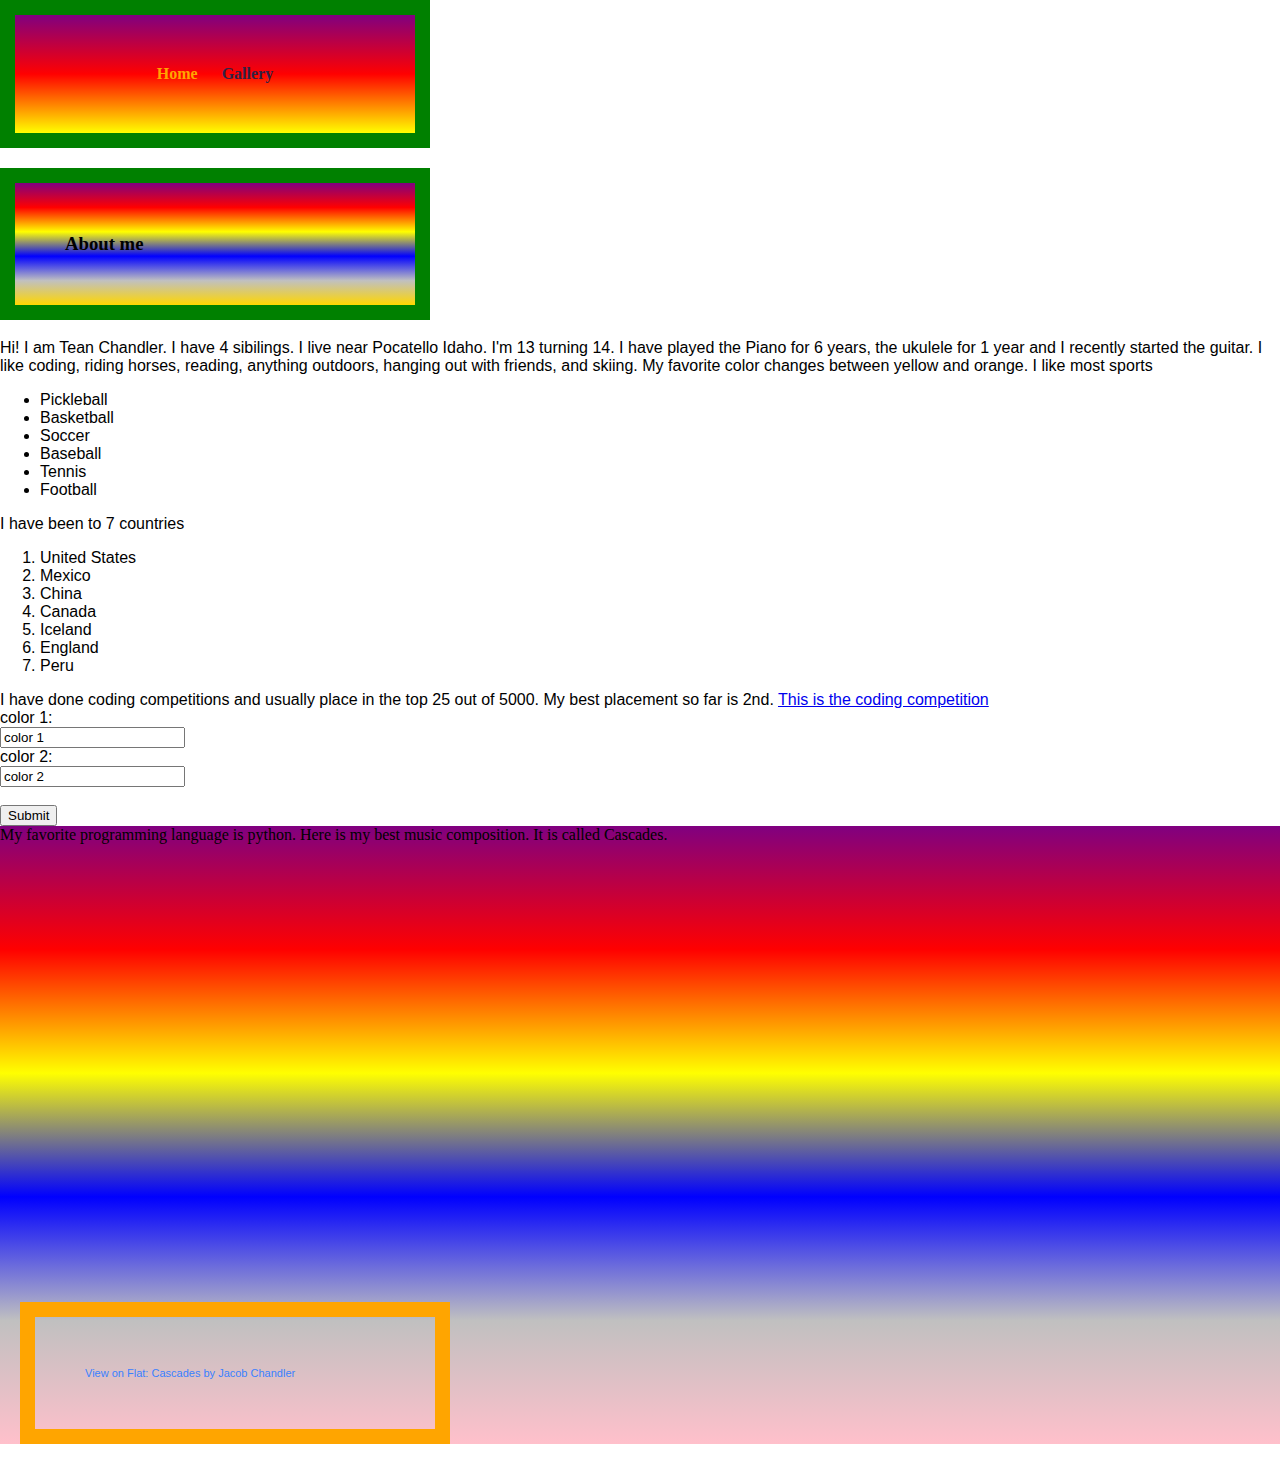
==== index.html @ 392b414c "Update index.html" ====
<!DOCTYPE html>
<html>
    <head>
        <title>
            RevolutionaryPenguin
        </title>
        <link rel="stylesheet" href="global.css" />
    </head>
    <body>
        <nav>
            <a href="index.html" class="selected">Home</a>
            <a href="gallery.html">Gallery</a>
        </nav>
        <h3>
            About me
        </h3>
        <article>
            Hi! I am Tean Chandler. I have 4 sibilings. I live near Pocatello Idaho. I'm 13 turning 14. I have played the Piano for 6 years, the ukulele for 1 year and I recently started the guitar. I like coding, riding horses, reading, anything outdoors, hanging out with friends, and skiing. My favorite color changes between yellow and orange. I like most sports
            <ul>
                <li>Pickleball</li>
                <li>Basketball</li>
                <li>Soccer</li>
                <li>Baseball</li>
                <li>Tennis</li>
                <li>Football</li>
            </ul> 
            I have been to 7 countries
            <ol>
                <li>United States</li>
                <li>Mexico</li>
                <li>China</li>
                <li>Canada</li>
                <li>Iceland</li>
                <li>England</li>
                <li>Peru</li>
            </ol>
            I have done coding competitions and usually place in the top 25 out of 5000. My best placement so far is 2nd.
            <a href="https://codecombat.com/league">This is the coding competition</a>
            <form action="revolutionarypenguin.github.io/purplered.html">
            <label for="color 1">color 1:</label><br>
            <input type="text" id="color 1" name="color 1" value="color 1"><br>
            <label for="color 2">color 2:</label><br>
            <input type="text" id="color 2" name="color 2" value="color 2"><br><br>
            <input type="submit" value="Submit">
            </form> 
        </article>
        <footer>
            My favorite programming language is python.
            Here is my best music composition. It is called Cascades.
            <iframe src="https://flat.io/embed/633afdd92aaac900140e09e9?_l=true" height="450" width="750" frameBorder="0" allowfullscreen></iframe><div style="font-size: 11px; color: #3981FF;line-break: anywhere;word-break: normal;overflow: hidden;white-space: nowrap;text-overflow: ellipsis; font-family: Inter, Helvetica Neue, Helvetica, Arial, sans-serif,sans-serif;margin-top: 4px">View on <a href="https://flat.io" target="_blank" style="color: #3981FF; text-decoration: none;" title="Music notation software">Flat</a>: <a href="https://flat.io/score/633afdd92aaac900140e09e9" target="_blank" style="color: #3981FF; text-decoration: none;">Cascades</a> by <a href="https://flat.io/@RevolutionaryPenguin" target="_blank" style="color: #3981FF; text-decoration: none;">Jacob Chandler</a></div>
        </footer>
    </body>
</html>
---- global.css ----
body{
	margin: 0;
}
nav{
	width: 300px;
	float: middle;
  	border: 15px solid green;
  	padding: 50px;
	background-image: linear-gradient(purple, red, yellow);
	margin-bottom: 20px;
	text-align: center;
}

nav a{
	color: #324;
        font-family: cursive;
	font-weight: bold;
	text-decoration: none;
	display: inline-block;
	margin: 0 10px;
}
nav a:hover{
	text-decoration: underline;
}
nav a.selected{
	color: orange;
}
article{
        font-family: sans-serif;
	font-weight: 200;
}
h3{
	width: 300px;
  	border: 15px solid green;
  	padding: 50px;
	font-family: serif;
	font-weight: bold;
	background-image: linear-gradient(purple, red, yellow, blue, silver, gold);
}
button {
    appearance: auto;
    writing-mode: horizontal-tb !important;
    font-style: ;
    font-variant-ligatures: ;
    font-variant-caps: ;
    font-variant-numeric: ;
    font-variant-east-asian: ;
    font-weight: ;
    font-stretch: ;
    font-size: ;
    font-family: cursive;
    text-rendering: auto;
    color: buttontext;
    letter-spacing: normal;
    word-spacing: normal;
    line-height: normal;
    text-transform: none;
    text-indent: 0px;
    text-shadow: none;
    display: inline-block;
    text-align: center;
    align-items: flex-start;
    cursor: default;
    box-sizing: border-box;
    background-color: buttonface;
    margin: 0em;
    padding: 1px 6px;
    border-width: 2px;
    border-style: outset;
    border-color: buttonborder;
    border-image: initial;
}
div {
  width: 300px;
  border: 15px solid orange;
  padding: 50px;
  margin: 20px;
}
@media (min-width: 600px)
figure{
	float: left;
	background-color: blue;
	margin:0 0 20px 0;
	width: 50%;
	text-align: center;
	position: relative;
}
footer{
background-image: linear-gradient(purple, red, yellow, blue, silver, pink);
}
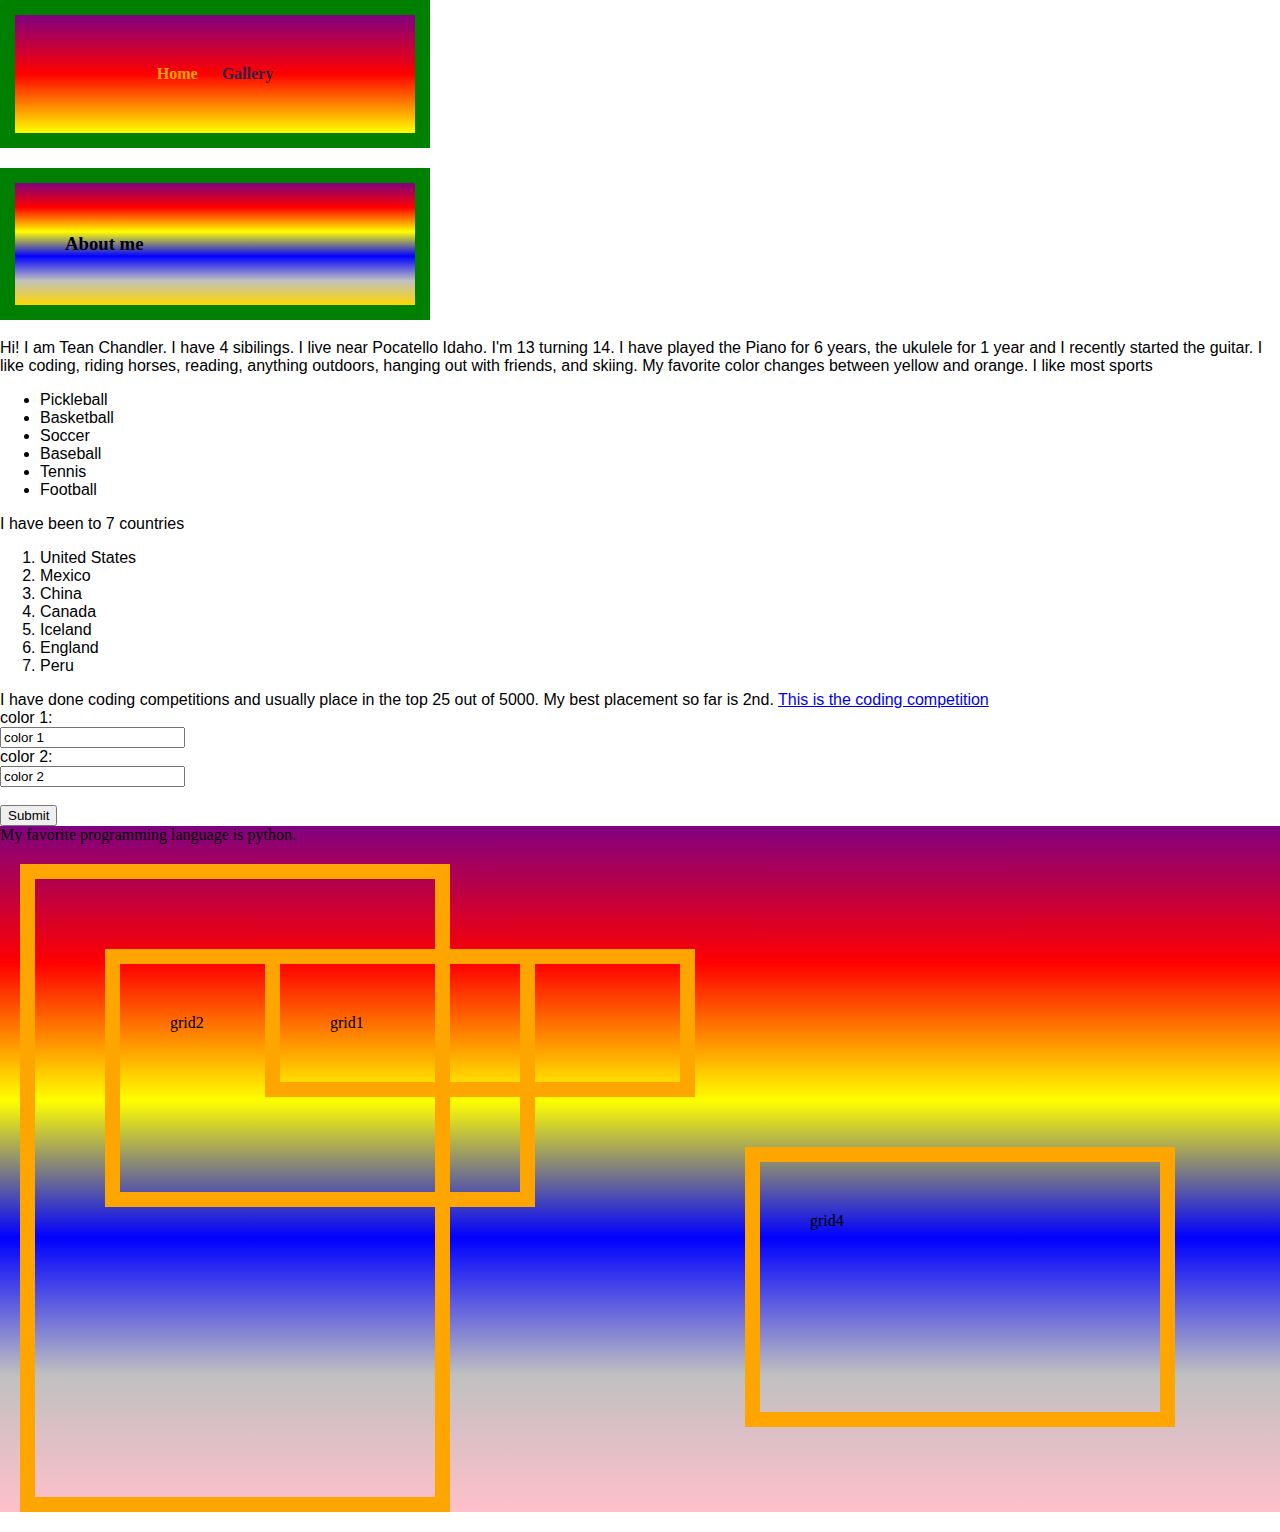
==== commit 42fb96f7: "Update index.html" ====
--- a/index.html
+++ b/index.html
@@ -47,8 +47,11 @@
         </article>
         <footer>
             My favorite programming language is python.
-            Here is my best music composition. It is called Cascades.
-            <iframe src="https://flat.io/embed/633afdd92aaac900140e09e9?_l=true" height="450" width="750" frameBorder="0" allowfullscreen></iframe><div style="font-size: 11px; color: #3981FF;line-break: anywhere;word-break: normal;overflow: hidden;white-space: nowrap;text-overflow: ellipsis; font-family: Inter, Helvetica Neue, Helvetica, Arial, sans-serif,sans-serif;margin-top: 4px">View on <a href="https://flat.io" target="_blank" style="color: #3981FF; text-decoration: none;" title="Music notation software">Flat</a>: <a href="https://flat.io/score/633afdd92aaac900140e09e9" target="_blank" style="color: #3981FF; text-decoration: none;">Cascades</a> by <a href="https://flat.io/@RevolutionaryPenguin" target="_blank" style="color: #3981FF; text-decoration: none;">Jacob Chandler</a></div>
+            <div class="wrapper">
+                <div class="one">grid1</div>
+                <div class="two">grid2</div>
+                <div class="three">grid4</div>
+            </div>
         </footer>
     </body>
 </html>
--- a/global.css
+++ b/global.css
@@ -88,3 +88,22 @@
 footer{
 background-image: linear-gradient(purple, red, yellow, blue, silver, pink);
 }
+.wrapper {
+  display: grid;
+  grid-template-columns: repeat(3, 1fr);
+  gap: 10px;
+  grid-auto-rows: minmax(100px, auto);
+}
+.one {
+  grid-column: 2 / 3;
+  grid-row: 1;
+}
+.two {
+  grid-column: 1 / 4;
+  grid-row: 1 / 3;
+}
+.three {
+  grid-column: 3 / 5;
+  grid-row: 2 / 5;
+}
+
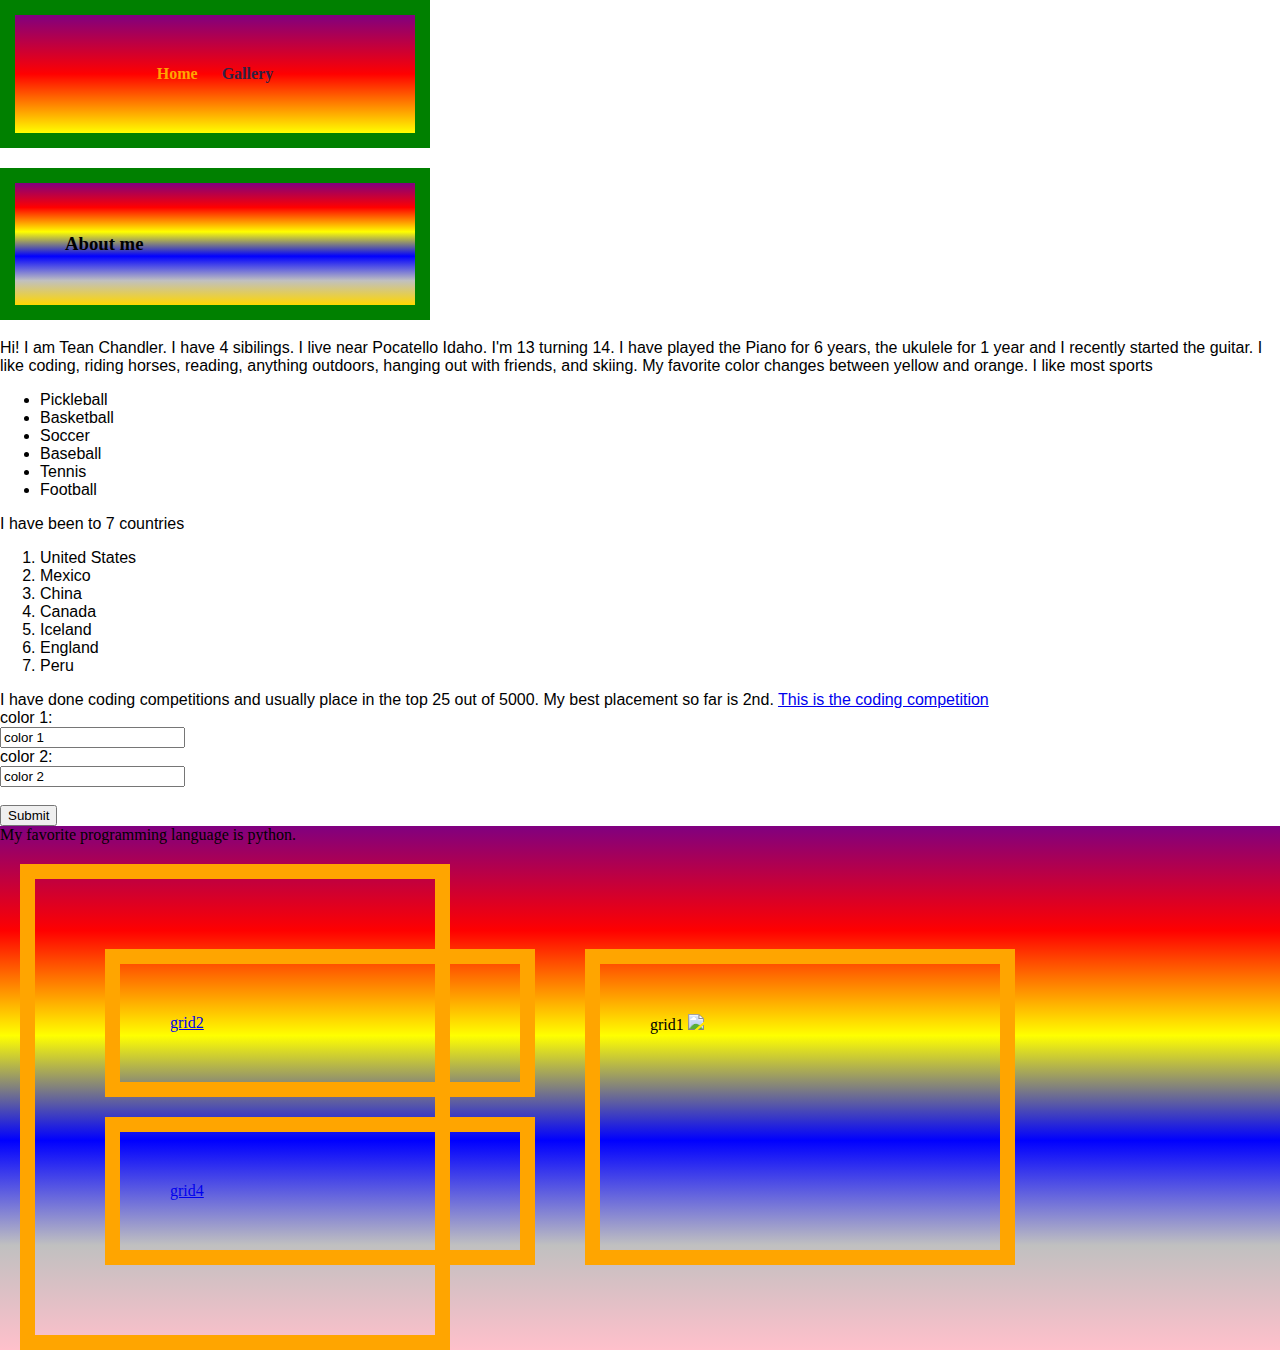
==== commit bcd7d0a4: "Update index.html" ====
--- a/index.html
+++ b/index.html
@@ -48,7 +48,9 @@
         <footer>
             My favorite programming language is python.
             <div class="wrapper">
-                <div class="one">grid1</div>
+                <div class="one">grid1
+                    <a href="images/pexels-marko-blazevic-774731.jpg"target=_blank><img src="images/pexels-marko-blazevic-774731.jpg" width="300">
+                </div>
                 <div class="two">grid2</div>
                 <div class="three">grid4</div>
             </div>
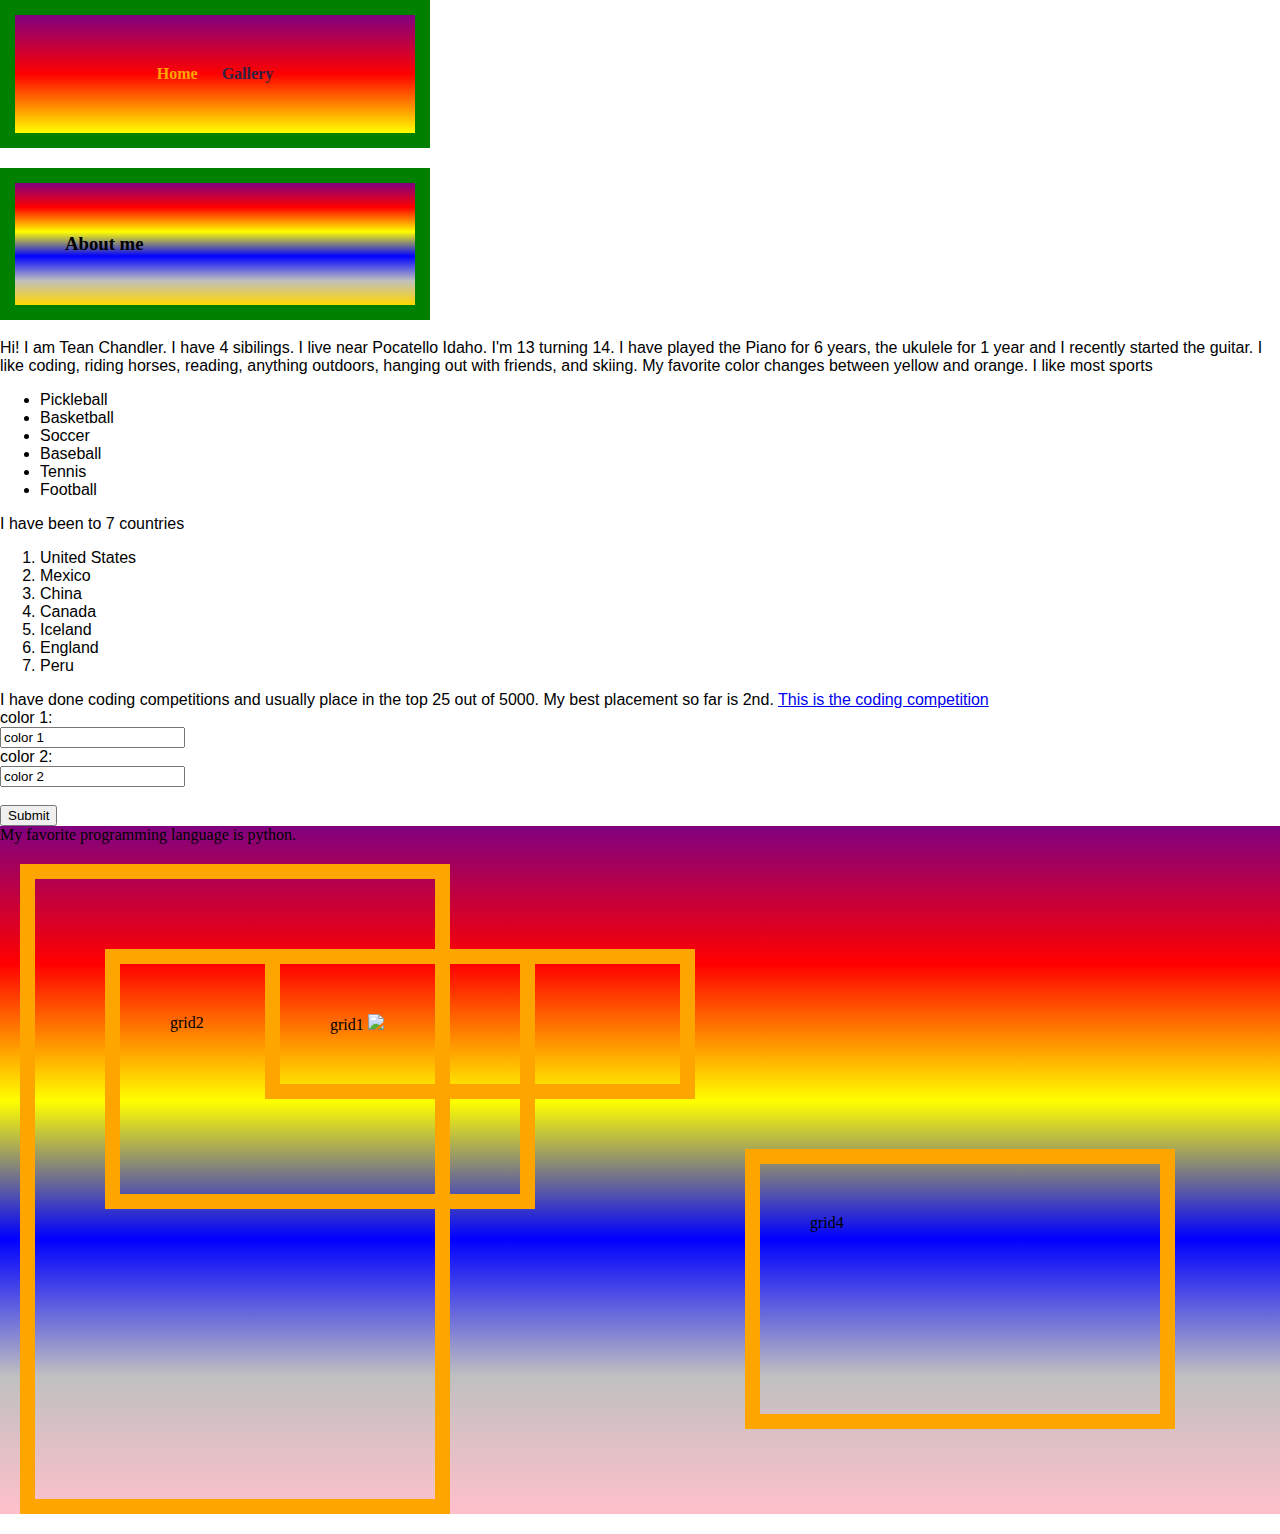
==== commit bbb52a1e: "Update index.html" ====
--- a/index.html
+++ b/index.html
@@ -49,7 +49,7 @@
             My favorite programming language is python.
             <div class="wrapper">
                 <div class="one">grid1
-                    <a href="images/pexels-marko-blazevic-774731.jpg"target=_blank><img src="images/pexels-marko-blazevic-774731.jpg" width="300">
+                    <img src="ipexels-marko-blazevic-774731.jpg" width="300">
                 </div>
                 <div class="two">grid2</div>
                 <div class="three">grid4</div>
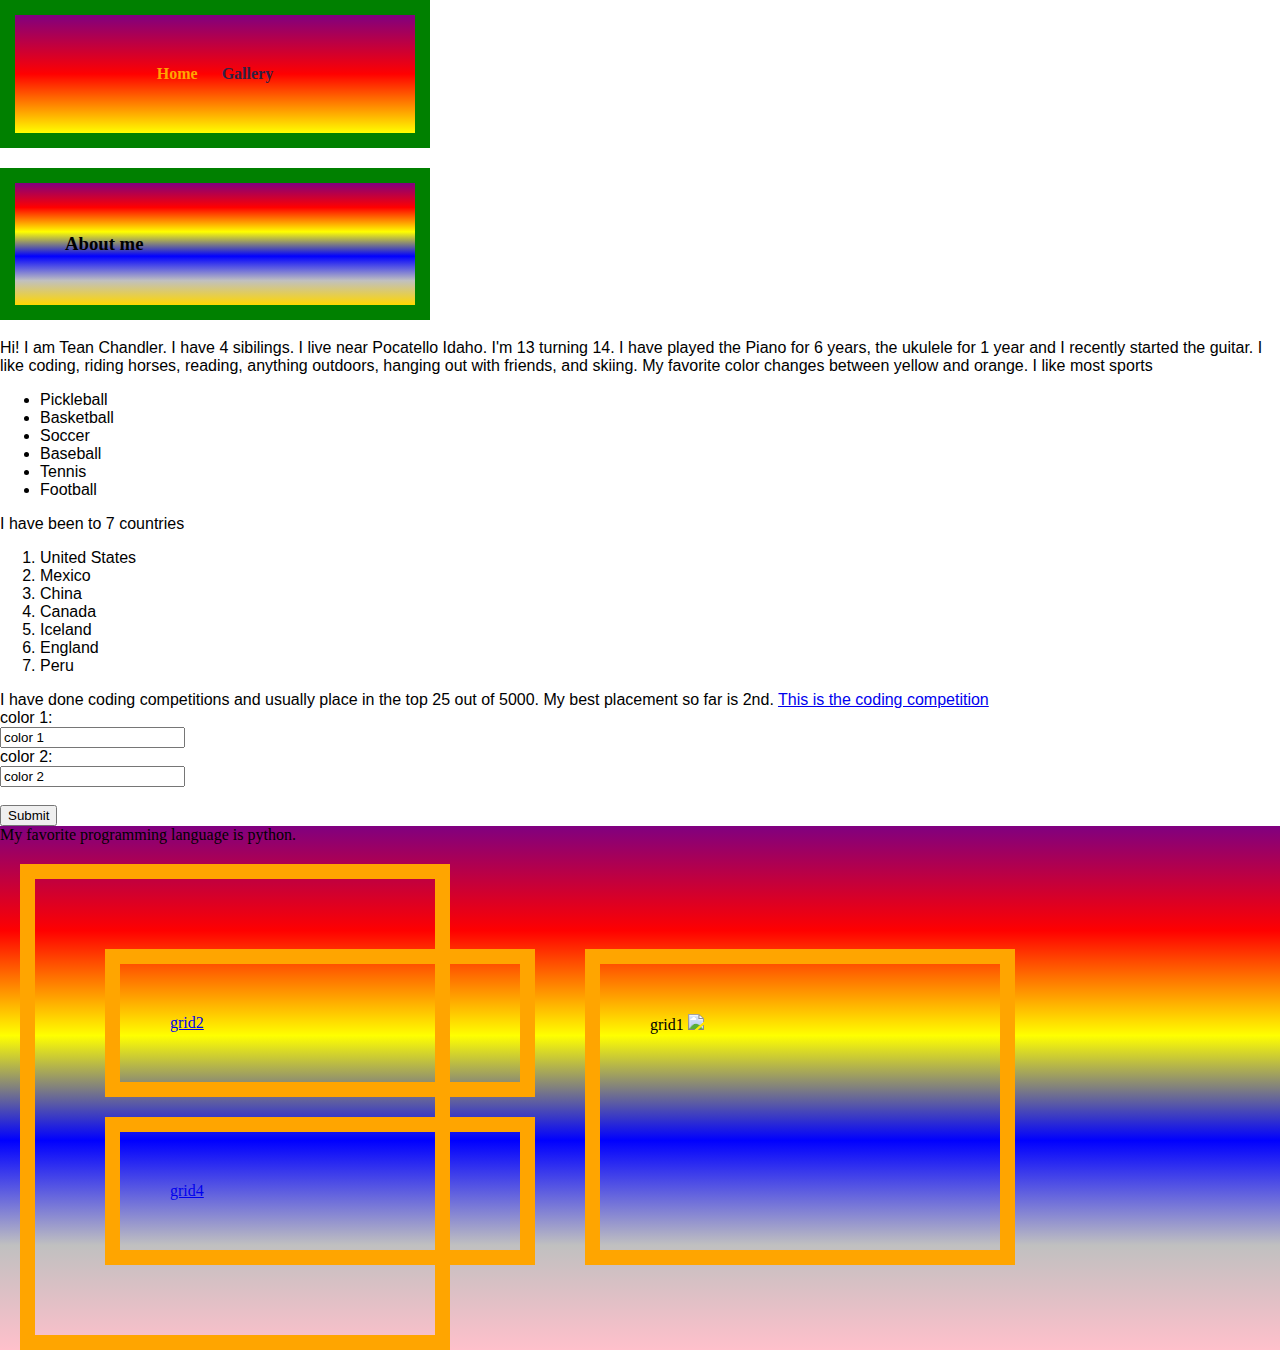
==== commit cd9006ae: "Update index.html" ====
--- a/index.html
+++ b/index.html
@@ -49,7 +49,7 @@
             My favorite programming language is python.
             <div class="wrapper">
                 <div class="one">grid1
-                    <img src="ipexels-marko-blazevic-774731.jpg" width="300">
+                <a href="pexels-vadim-b-127027.jpg"target=_blank><img src="pexels-vadim-b-127027.jpg" width="300">
                 </div>
                 <div class="two">grid2</div>
                 <div class="three">grid4</div>
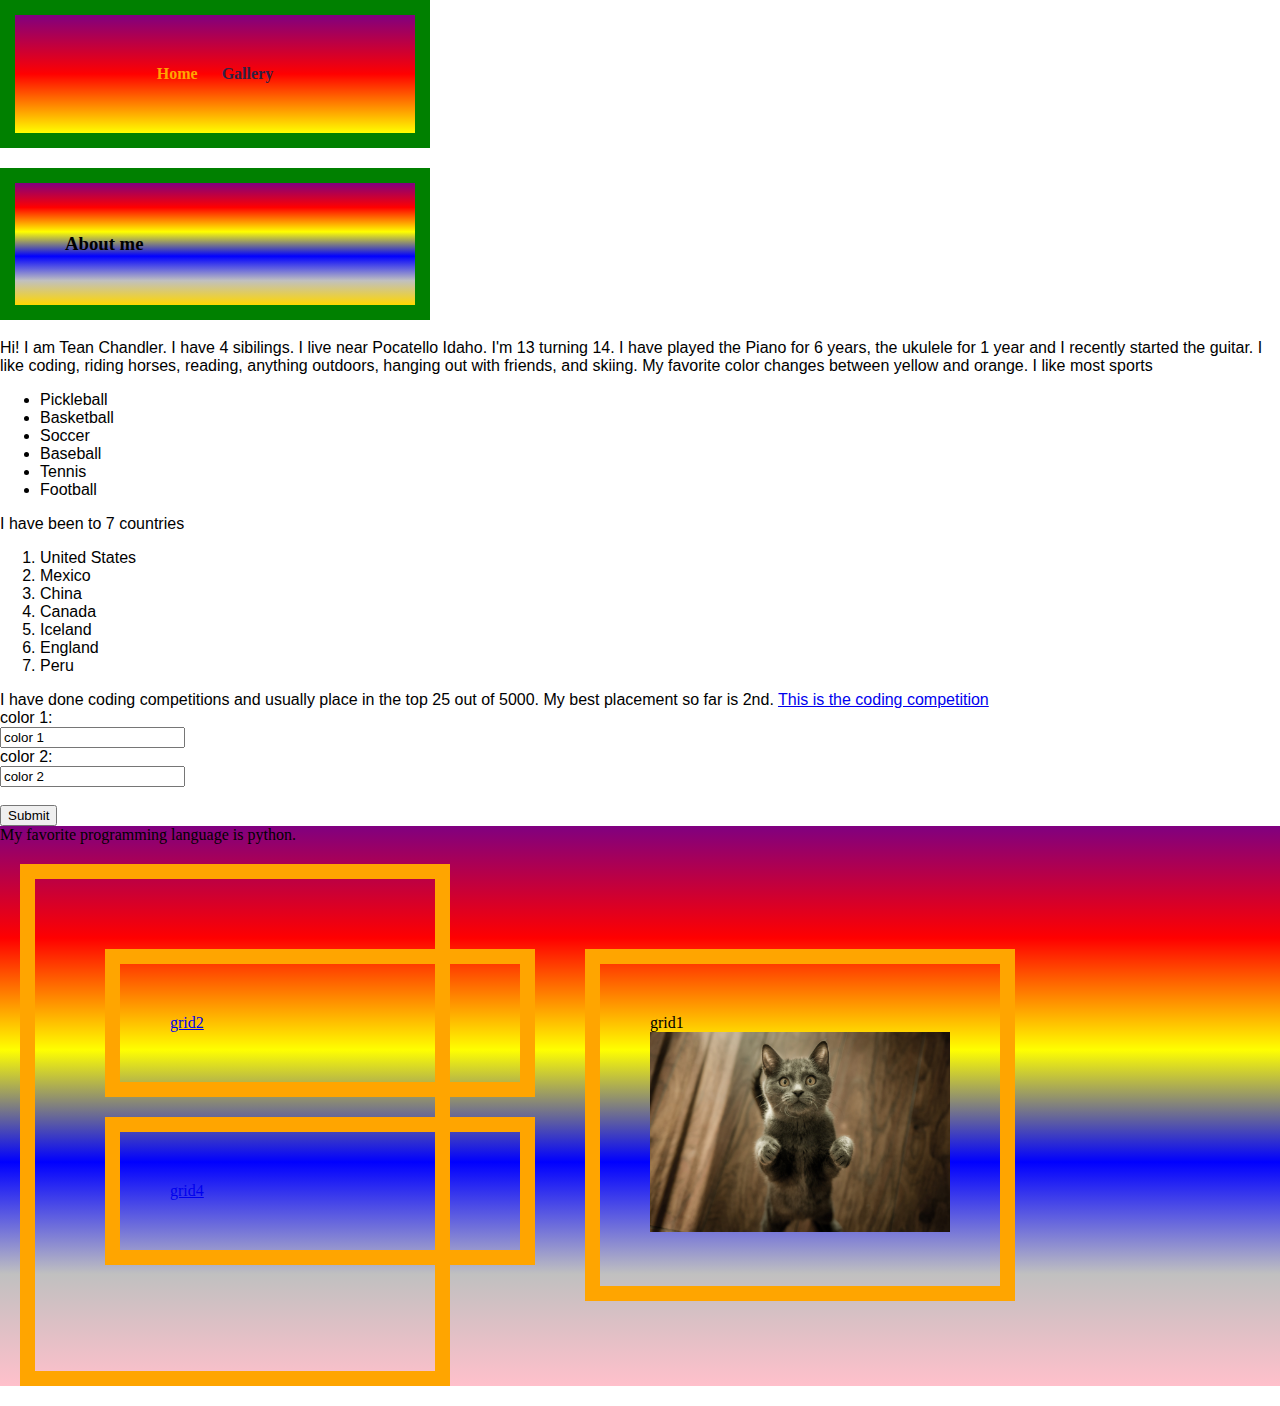
==== commit e63c61dc: "Update index.html" ====
--- a/index.html
+++ b/index.html
@@ -49,7 +49,7 @@
             My favorite programming language is python.
             <div class="wrapper">
                 <div class="one">grid1
-                <a href="pexels-vadim-b-127027.jpg"target=_blank><img src="pexels-vadim-b-127027.jpg" width="300">
+                <a href="pexels-marko-blazevic-774731.jpg"target=_blank><img src="pexels-marko-blazevic-774731.jpg" width="300">
                 </div>
                 <div class="two">grid2</div>
                 <div class="three">grid4</div>
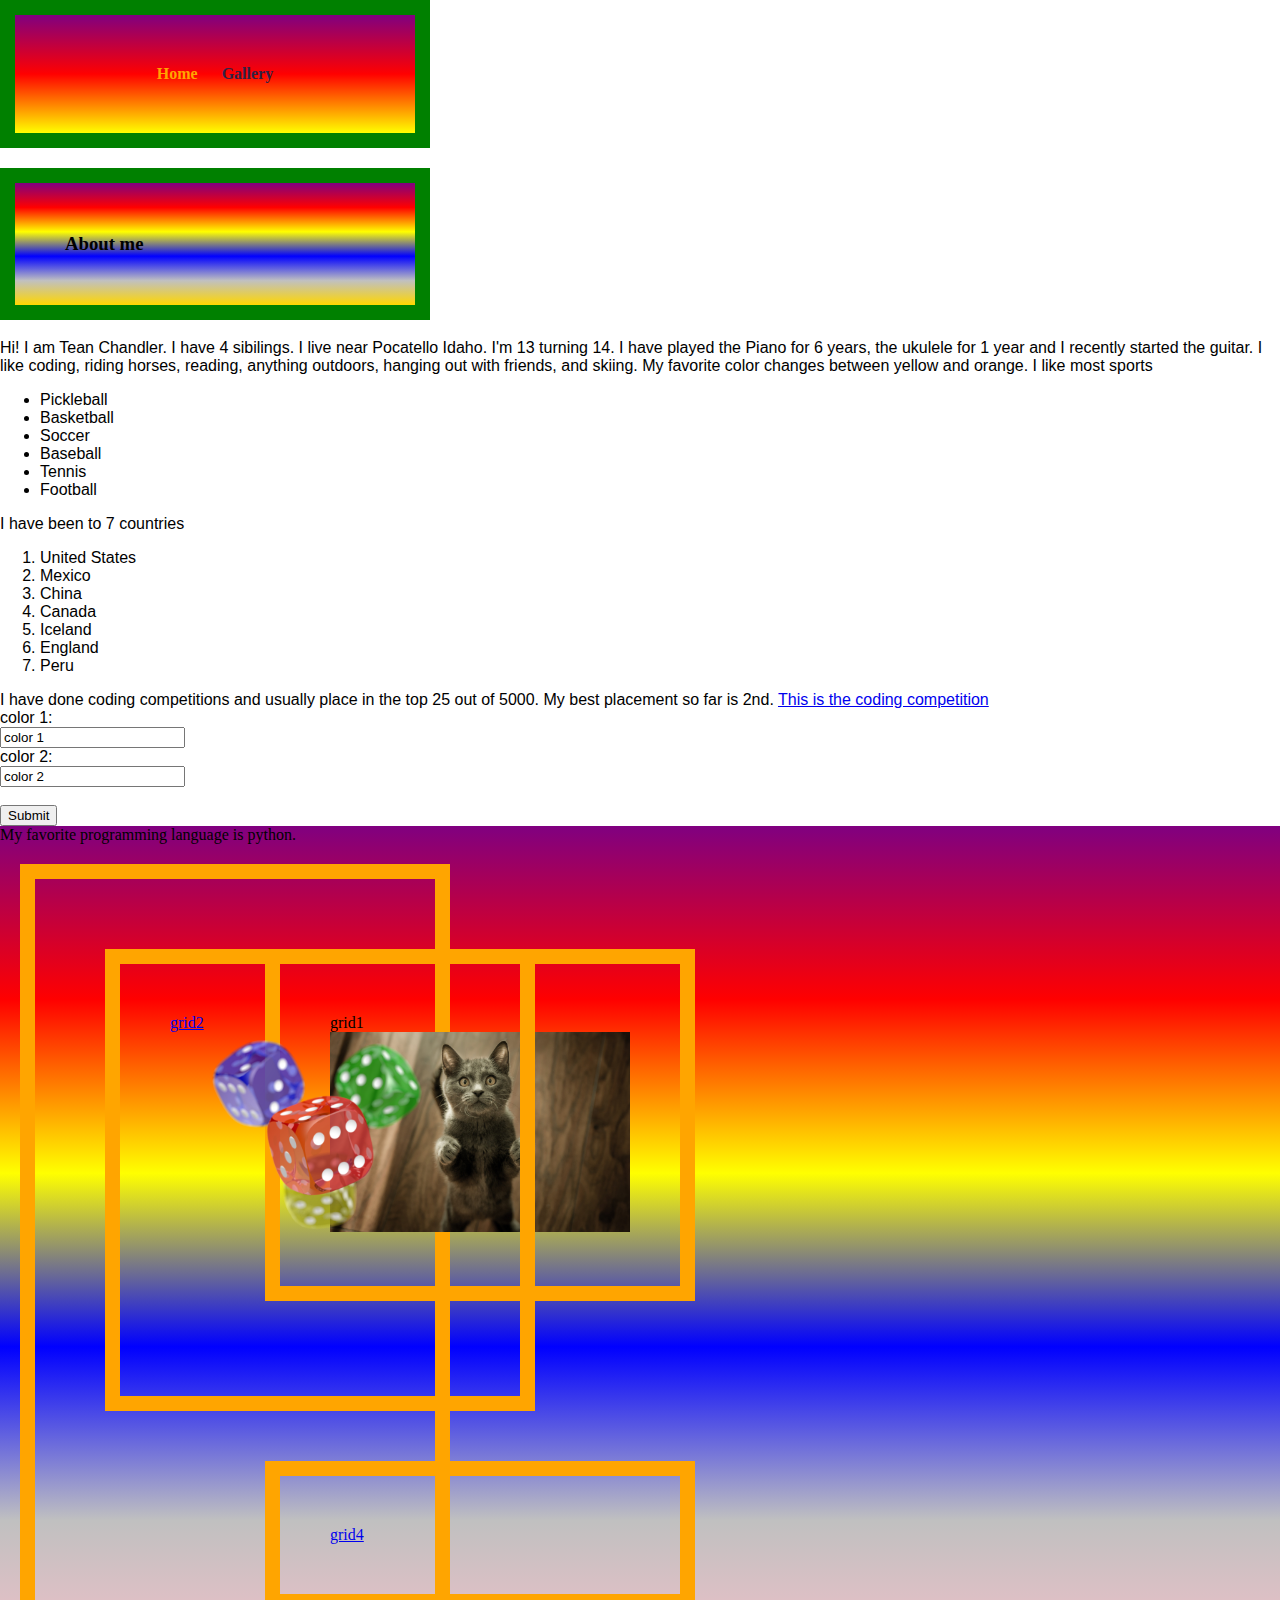
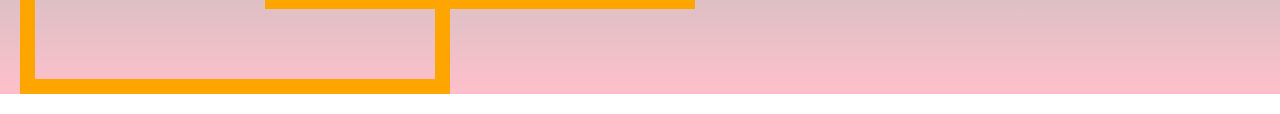
==== commit f3a17867: "Update index.html" ====
--- a/index.html
+++ b/index.html
@@ -49,9 +49,11 @@
             My favorite programming language is python.
             <div class="wrapper">
                 <div class="one">grid1
-                <a href="pexels-marko-blazevic-774731.jpg"target=_blank><img src="pexels-marko-blazevic-774731.jpg" width="300">
+                    <a href="pexels-marko-blazevic-774731.jpg"target=_blank><img src="pexels-marko-blazevic-774731.jpg" width="300">
                 </div>
-                <div class="two">grid2</div>
+                <div class="two">grid2
+                    <a href="the dice.png"target=_blank><img src="the dice.png" width="300">
+                </div>
                 <div class="three">grid4</div>
             </div>
         </footer>
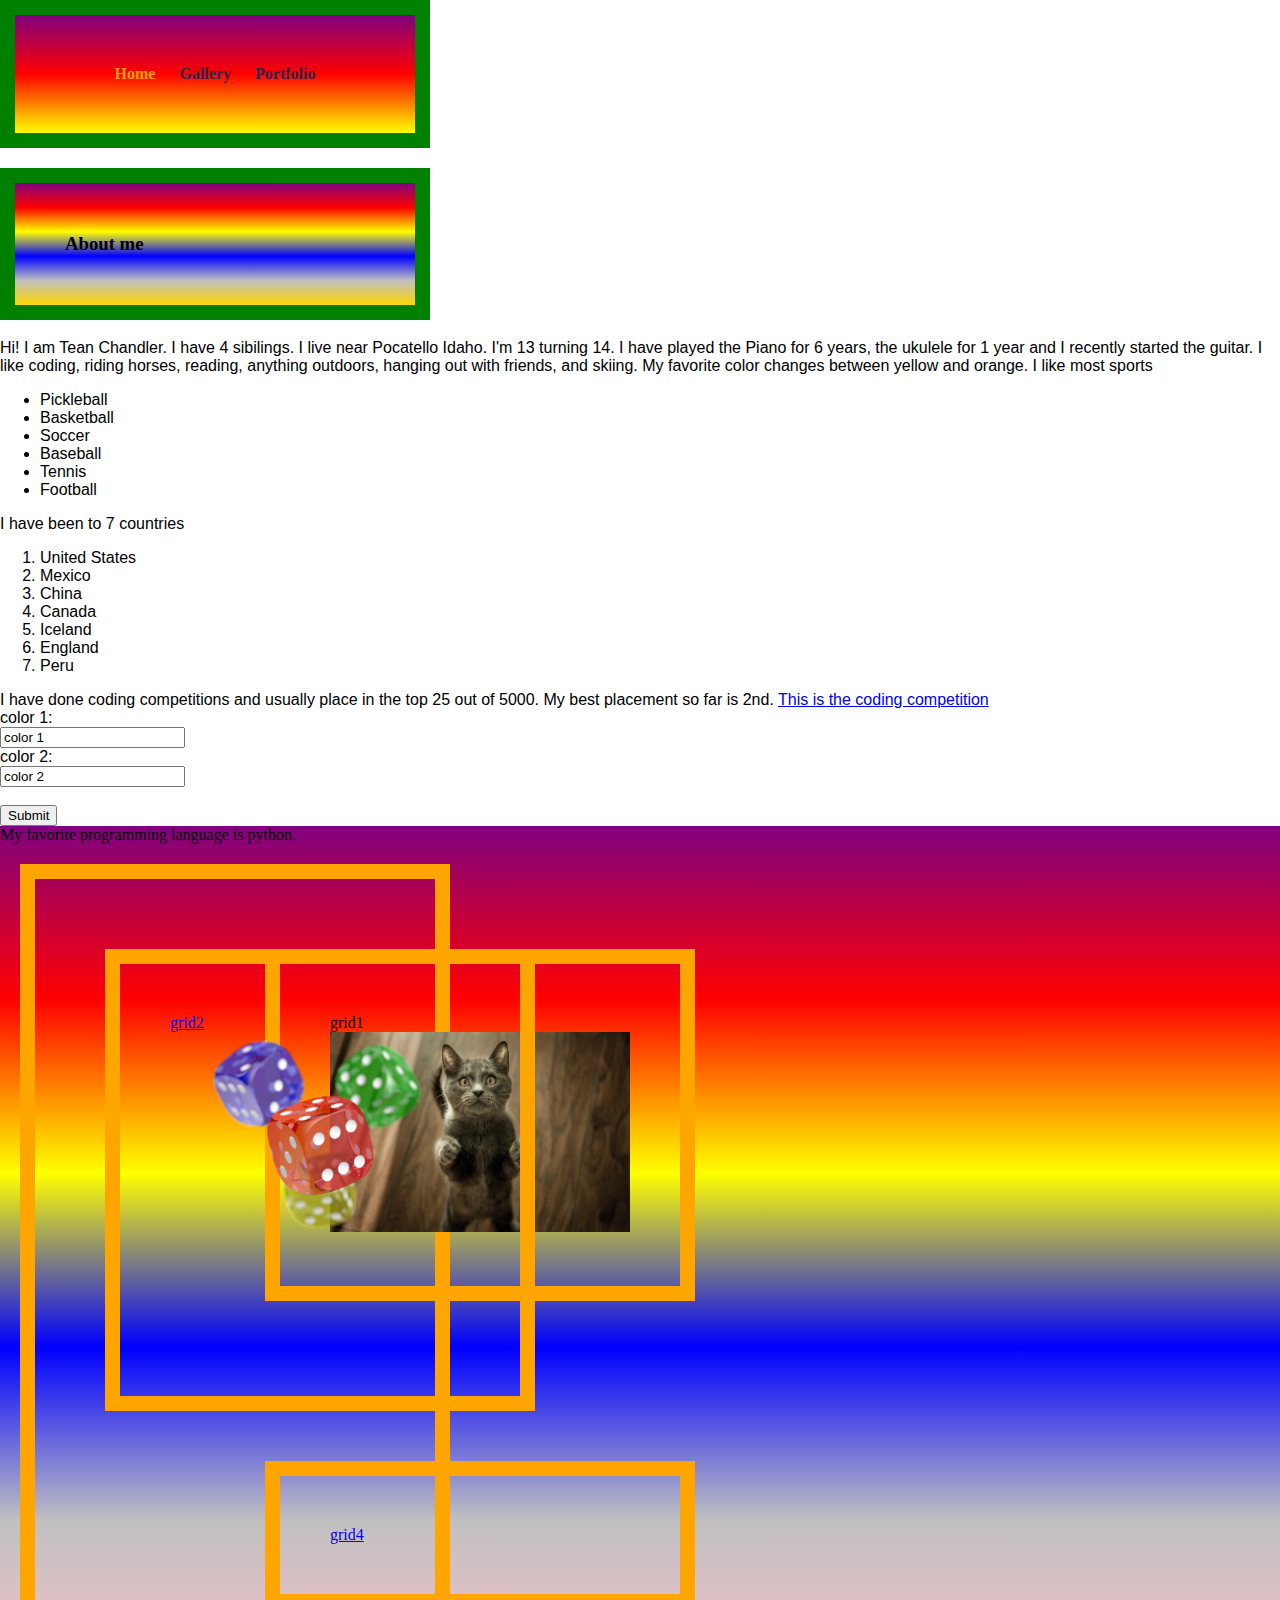
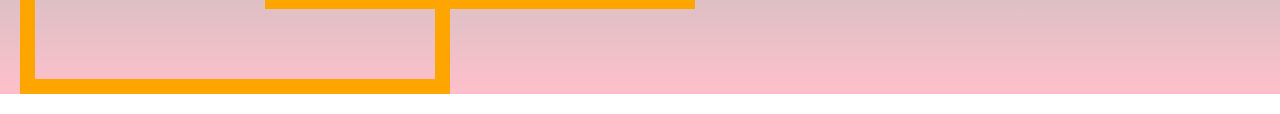
==== commit 4ed5f894: "Update index.html" ====
--- a/index.html
+++ b/index.html
@@ -11,6 +11,7 @@
         <nav>
             <a href="index.html" class="selected">Home</a>
             <a href="gallery.html">Gallery</a>
+            <a href="portofolio.html">Portfolio</a>
         </nav>
         <h3>
             About me
